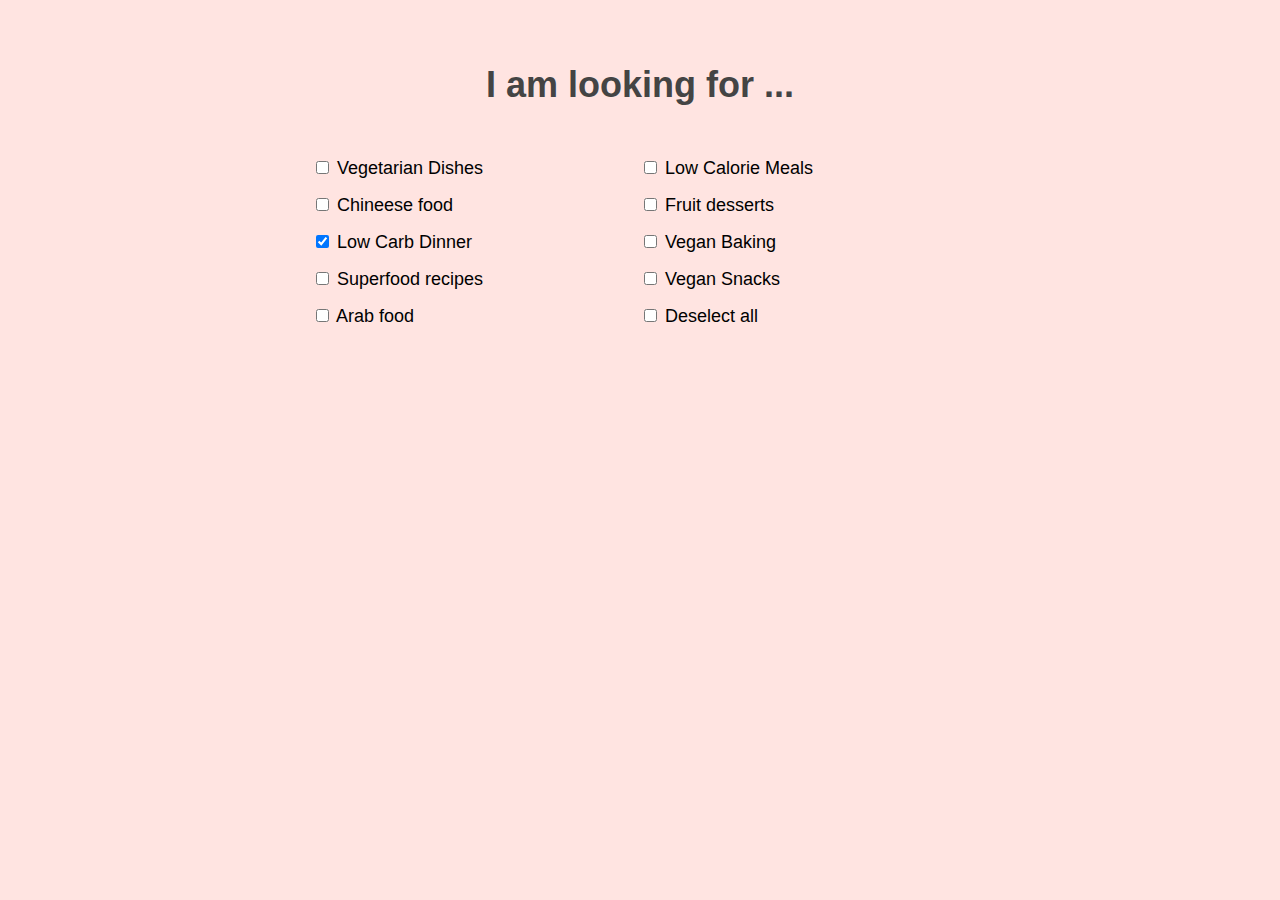
==== Browser-Library-jQuery-02-checkboxes/Browser-Library-jQuery-02-checkboxes/index.html @ 6e68582d "first commit" ====
<!DOCTYPE html>
<html lang="en">
  <head>
    <meta charset="UTF-8" />
    <meta name="viewport" content="width=device-width, initial-scale=1.0" />
    <meta http-equiv="X-UA-Compatible" content="ie=edge" />
    <link rel="stylesheet" href="index.css" />
    <title>jQuery</title>
  </head>

  <body>
    <section class="page">
      <h1>
        I am looking for
        <span>...</span>
      </h1>

      <form>
        <label class="form-element">
          <input type="checkbox" name="food" value="vegetarian-dishes" />
          Vegetarian Dishes
        </label>

        <label class="form-element">
          <input type="checkbox" name="food" value="low-calorie-meals" />
          Low Calorie Meals
        </label>

        <label class="form-element">
          <input type="checkbox" name="food" value="chineese-food" />
          Chineese food
        </label>

        <label class="form-element">
          <input type="checkbox" name="food" value="fruit-desserts" />
          Fruit desserts
        </label>

        <label class="form-element">
          <input type="checkbox" name="food" value="low-carb-dinner" checked />
          Low Carb Dinner
        </label>

        <label class="form-element">
          <input type="checkbox" name="food" value="vegan-baking" />
          Vegan Baking
        </label>

        <label class="form-element">
          <input type="checkbox" name="food" value="superfood-recipes" />
          Superfood recipes
        </label>

        <label class="form-element">
          <input type="checkbox" name="food" value="vegan-snacks" />
          Vegan Snacks
        </label>

        <label class="form-element">
          <input type="checkbox" name="food" value="arab-food" />
          Arab food
        </label>

        <label class="form-element">
          <input type="checkbox" name="deselect" value="deselect" />
          Deselect all
        </label>
      </form>
    </section>
    <script
      src="https://code.jquery.com/jquery-3.4.1.js"
      integrity="sha256-WpOohJOqMqqyKL9FccASB9O0KwACQJpFTUBLTYOVvVU="
      crossorigin="anonymous"
    ></script>
    <script src="index.js"></script>
  </body>
</html>
---- Browser-Library-jQuery-02-checkboxes/Browser-Library-jQuery-02-checkboxes/index.css ----
* {
    box-sizing: border-box;
}

body {
    margin: 0;
    font-family: 'Segoe UI', Tahoma, Geneva, Verdana, sans-serif;
    background-color: mistyrose;
}

.page {
    width: 100%;
    max-width: 900px;
    min-height: 100vh;
    margin: 0 auto;
    padding: 60px 40px;
}

h1 {
    margin: 0;
    margin-bottom: 48px;
    font-size: 36px;
    line-height: 1.4;
    text-align: center;
    color: #444;
}

form {
    display: flex;
    flex-wrap: wrap;
    width: 80%;
    max-width: 700px;
    margin: 0 auto; 
}

.form-element {
    display: block;
    flex: 0 0 50%;
    margin-bottom: 16px;
    font-size: 18px;
}
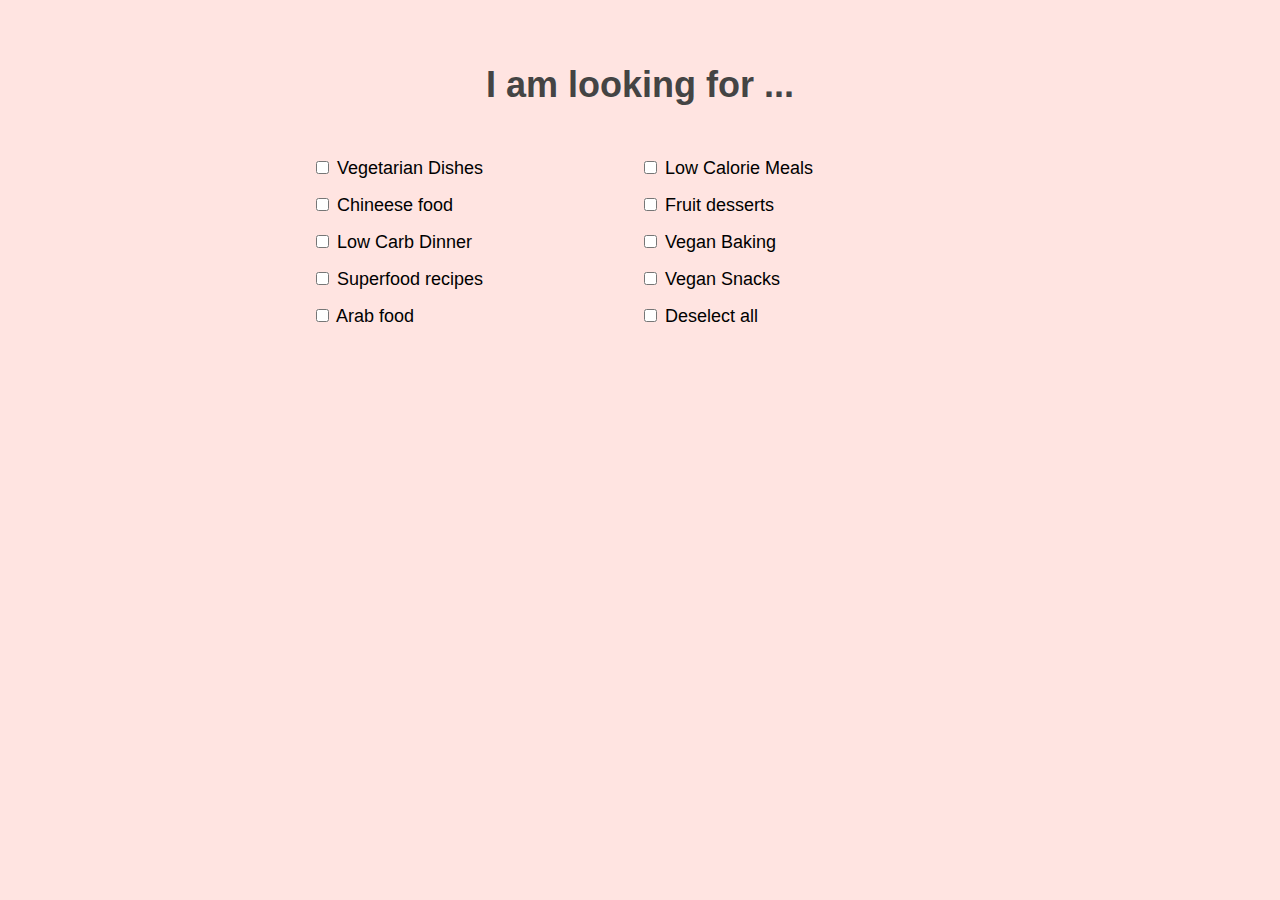
==== commit f3175ffd: "some jquery exercises" ====
--- a/Browser-Library-jQuery-02-checkboxes/Browser-Library-jQuery-02-checkboxes/index.html
+++ b/Browser-Library-jQuery-02-checkboxes/Browser-Library-jQuery-02-checkboxes/index.html
@@ -32,12 +32,12 @@
         </label>
 
         <label class="form-element">
-          <input type="checkbox" name="food" value="fruit-desserts" />
+          <input type="checkbox" name="food" value="fruit-desserts"/>
           Fruit desserts
         </label>
 
         <label class="form-element">
-          <input type="checkbox" name="food" value="low-carb-dinner" checked />
+          <input type="checkbox" name="food" value="low-carb-dinner"/>
           Low Carb Dinner
         </label>
 
